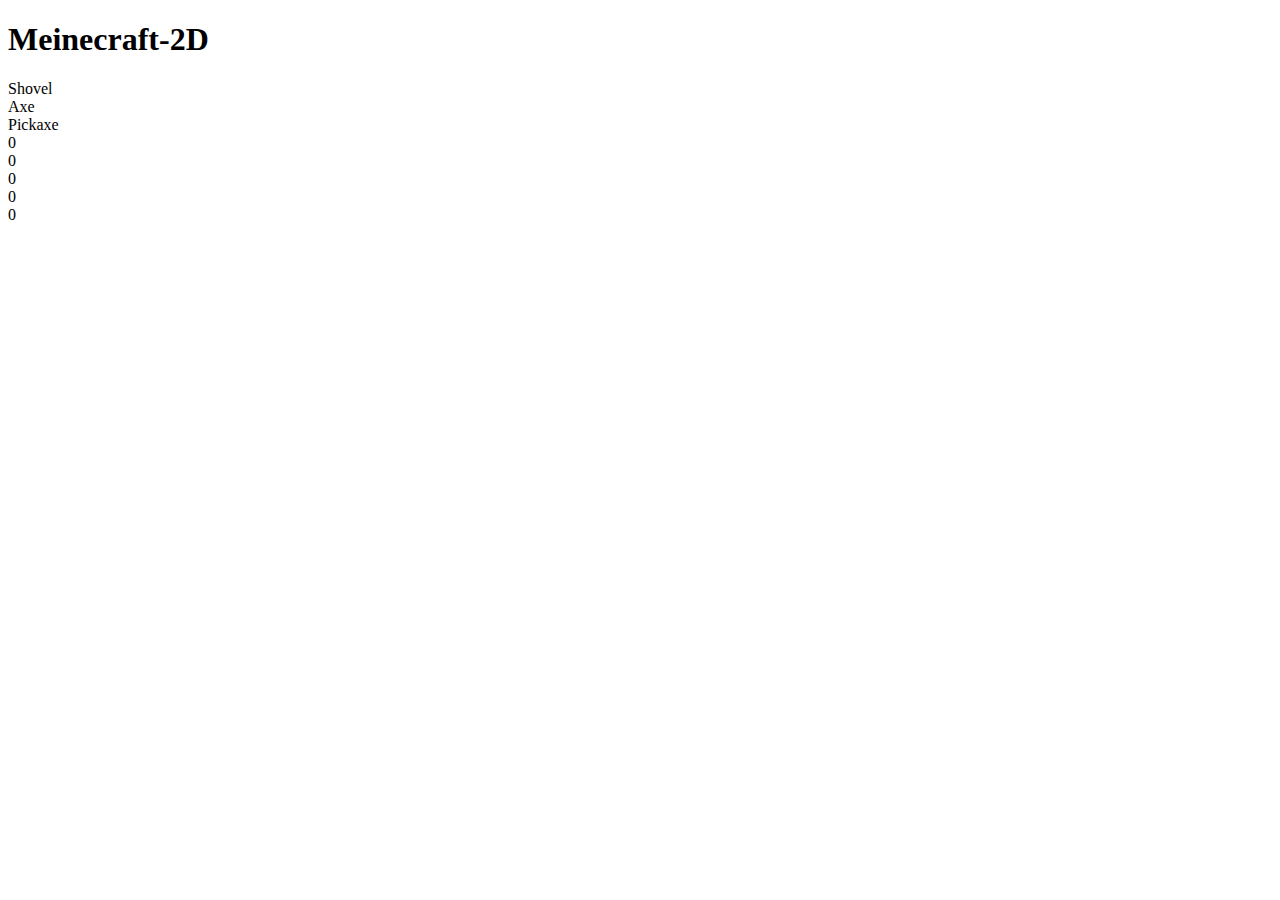
==== index.html @ 21e0c665 "initial commit" ====
<!DOCTYPE html>
<html lang="en">
  <head>
    <meta charset="UTF-8" />
    <meta name="viewport" content="width=device-width, initial-scale=1.0" />
    <link rel="stylesheet" href="styles.css" />
    <link
      rel="stylesheet"
      href="https://cdnjs.cloudflare.com/ajax/libs/font-awesome/5.15.3/css/all.min.css"
    />
    <link rel="preconnect" href="https://fonts.googleapis.com" />
    <link rel="preconnect" href="https://fonts.gstatic.com" crossorigin />
    <link
      href="https://fonts.googleapis.com/css2?family=Shadows+Into+Light&display=swap"
      rel="stylesheet"
    />
    <title>Meinecraft-2D</title>
  </head>
  <body>
    <header><h1>Meinecraft-2D</h1></header>

    <main>
      <div class="grid-container" id="grid">
        <!-- Dynamic Grid for the game -->
      </div>
      <section class="tools" id="tools">
        <div class="tool" id="shovel">Shovel</div>
        <div class="tool" id="axe">Axe</div>
        <div class="tool" id="pickaxe">Pickaxe</div>
      </section>
      <section class="inventory" id="inv">
        <div class="material-square" id="dirt"></div>
        <span id="dirt-counter">0</span>
        <div class="material-square" id="grass"></div>
        <span id="grass-counter">0</span>
        <div class="material-square" id="rock"></div>
        <span id="rock-counter">0</span>
        <div class="material-square" id="wood"></div>
        <span id="wood-counter">0</span>
        <div class="material-square" id="leaf"></div>
        <span id="leaf-counter">0</span>
      </section>
    </main>
    <script src="index.js"></script>
  </body>
</html>
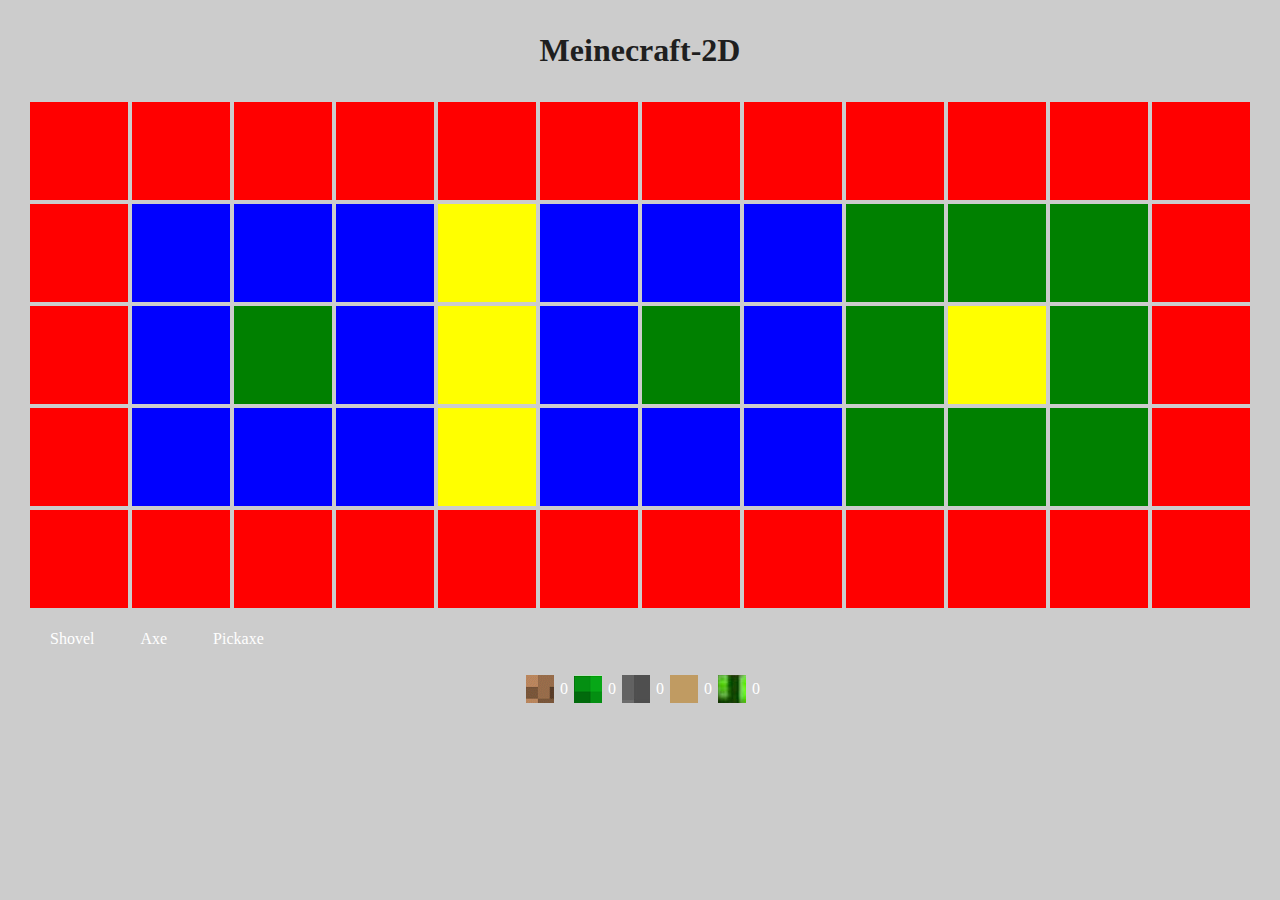
==== commit 99ea64a6: "temp style and app base" ====
--- a/index.html
+++ b/index.html
@@ -3,7 +3,7 @@
   <head>
     <meta charset="UTF-8" />
     <meta name="viewport" content="width=device-width, initial-scale=1.0" />
-    <link rel="stylesheet" href="styles.css" />
+    <link rel="stylesheet" href="assets/style/style.css" />
     <link
       rel="stylesheet"
       href="https://cdnjs.cloudflare.com/ajax/libs/font-awesome/5.15.3/css/all.min.css"
@@ -29,18 +29,18 @@
         <div class="tool" id="pickaxe">Pickaxe</div>
       </section>
       <section class="inventory" id="inv">
-        <div class="material-square" id="dirt"></div>
+        <div class="material-square dirt" id="dirt"></div>
         <span id="dirt-counter">0</span>
-        <div class="material-square" id="grass"></div>
+        <div class="material-square grass" id="grass"></div>
         <span id="grass-counter">0</span>
-        <div class="material-square" id="rock"></div>
+        <div class="material-square rock" id="rock"></div>
         <span id="rock-counter">0</span>
-        <div class="material-square" id="wood"></div>
+        <div class="material-square wood" id="wood"></div>
         <span id="wood-counter">0</span>
-        <div class="material-square" id="leaf"></div>
+        <div class="material-square leaf" id="leaf"></div>
         <span id="leaf-counter">0</span>
       </section>
     </main>
-    <script src="index.js"></script>
+    <script src="assets/scripts/app.js"></script>
   </body>
 </html>
--- a/assets/style/style.css
+++ b/assets/style/style.css
@@ -0,0 +1,97 @@
+* {
+    padding: 0;
+    margin: 0;
+    box-sizing: border-box;
+}
+
+body {
+    background-color: #ccc;
+    display: flex;
+    flex-direction: column;
+    justify-content: center;
+    align-items: center;
+    margin: 2em 0;
+}
+
+h1 {
+    margin-bottom: 1em;
+    color: #1f1f1f;
+}
+
+.grid-container {
+    display: grid;
+    gap: 2px;
+}
+
+.grid-item {
+    width: 100px;
+    height: 100px;
+    background-color: white;
+    border: 1px solid #ccc;
+    cursor: pointer;
+}
+
+.tool {
+    display: inline-block;
+    margin: 10px;
+    padding: 10px;
+    cursor: pointer;
+    color: white;
+    background-color: transparent;
+    border-radius: 2em;
+    border: #ccc 1px solid;
+}
+
+.tool:hover {
+    color: yellow;
+    border: 1px solid yellow;
+}
+
+.inventory {
+    display: flex;
+    justify-content: center;
+    align-items: center;
+    color: white;
+}
+
+.material-square {
+    width: 30px;
+    height: 30px;
+    margin: 5px;
+    border: 1px solid #ccc;
+    cursor: pointer;
+}
+
+.counter {
+    text-align: center;
+    margin: 0.3em;
+}
+
+.counter>span {
+    margin: 0.3em;
+}
+
+.dirt {
+
+    background-image: url('../images/dirt.png');
+}
+
+.cloud {
+    background-image: url('../images/cloud.png');
+}
+
+.leaf {
+    background-image: url('../images/leaf.png');
+}
+
+.wood {
+    background-image: url('../images/wood.png');
+}
+
+.grass {
+    background-image: url('../images/grass.png');
+}
+
+.rock {
+    background-image: url('../images/rock.png');
+}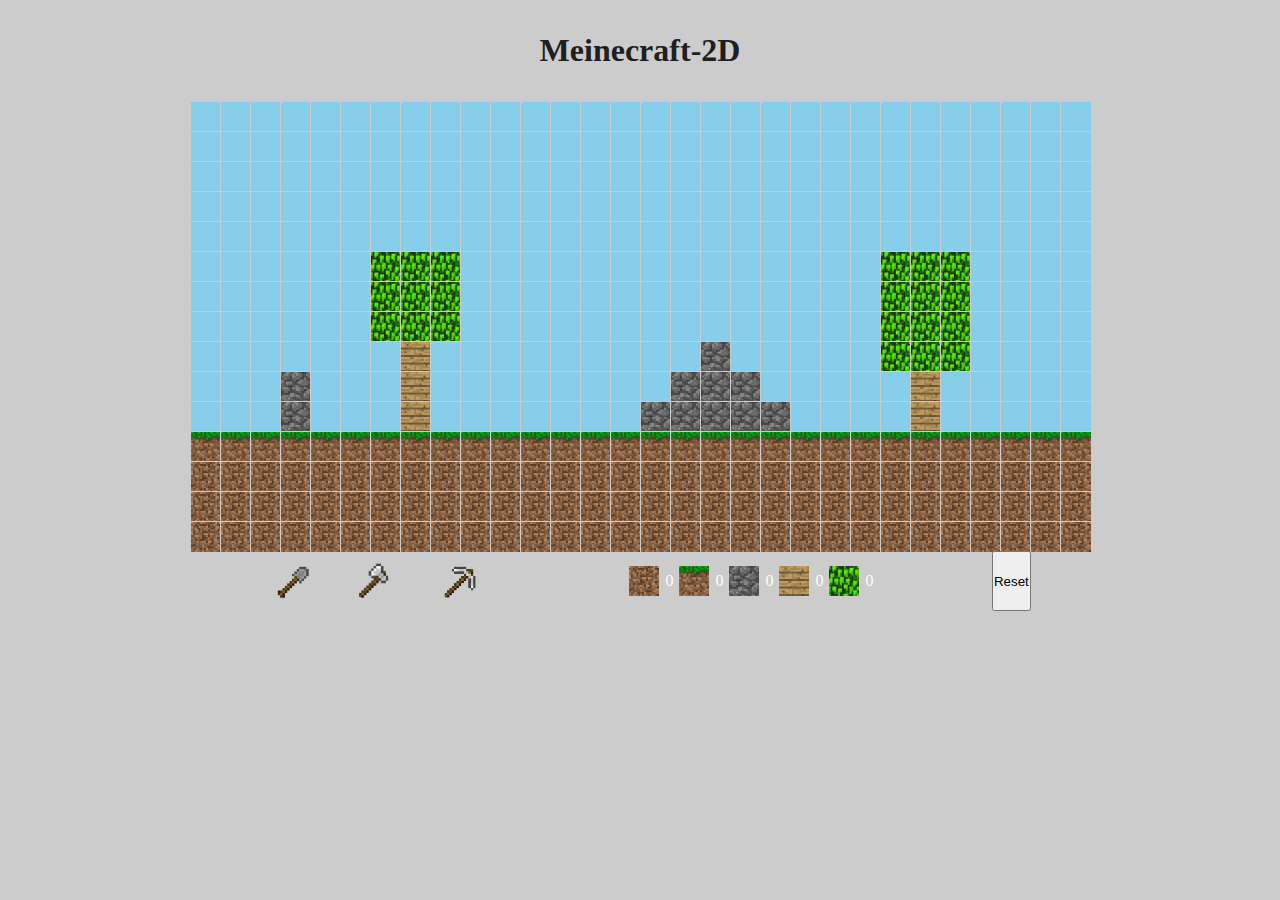
==== commit cfec6263: "implemented reset button and added icons of tools" ====
--- a/index.html
+++ b/index.html
@@ -23,22 +23,25 @@
       <div class="grid-container" id="grid">
         <!-- Dynamic Grid for the game -->
       </div>
-      <section class="tools" id="tools">
-        <div class="tool" id="shovel">Shovel</div>
-        <div class="tool" id="axe">Axe</div>
-        <div class="tool" id="pickaxe">Pickaxe</div>
-      </section>
-      <section class="inventory" id="inv">
-        <div class="material-square dirt" id="dirt"></div>
-        <span id="dirt-counter">0</span>
-        <div class="material-square grass" id="grass"></div>
-        <span id="grass-counter">0</span>
-        <div class="material-square rock" id="rock"></div>
-        <span id="rock-counter">0</span>
-        <div class="material-square wood" id="wood"></div>
-        <span id="wood-counter">0</span>
-        <div class="material-square leaf" id="leaf"></div>
-        <span id="leaf-counter">0</span>
+      <section class="bottom">
+        <section class="tools" id="tools">
+          <div class="tool" id="shovel">Shovel</div>
+          <div class="tool" id="axe">Axe</div>
+          <div class="tool" id="pickaxe">Pickaxe</div>
+        </section>
+        <section class="inventory" id="inv">
+          <div class="material-square dirt" id="dirt"></div>
+          <span id="dirt-counter">0</span>
+          <div class="material-square grass" id="grass"></div>
+          <span id="grass-counter">0</span>
+          <div class="material-square rock" id="rock"></div>
+          <span id="rock-counter">0</span>
+          <div class="material-square wood" id="wood"></div>
+          <span id="wood-counter">0</span>
+          <div class="material-square leaf" id="leaf"></div>
+          <span id="leaf-counter">0</span>
+        </section>
+        <button id="reset">Reset</button>
       </section>
     </main>
     <script src="assets/scripts/app.js"></script>
--- a/assets/style/style.css
+++ b/assets/style/style.css
@@ -1,7 +1,6 @@
 * {
     padding: 0;
     margin: 0;
-    box-sizing: border-box;
 }
 
 body {
@@ -20,15 +19,25 @@
 
 .grid-container {
     display: grid;
-    gap: 2px;
 }
 
 .grid-item {
-    width: 100px;
-    height: 100px;
-    background-color: white;
+    width: 30px;
+    height: 30px;
+    background-color: skyblue;
     border: 1px solid #ccc;
     cursor: pointer;
+    background-size: cover;
+    /* This property ensures that the background image covers the entire div */
+    background-repeat: no-repeat;
+    /* This property prevents the background image from repeating */
+    background-position: center;
+    /* This property centers the background image within the div */
+}
+
+.bottom {
+    display: flex;
+    justify-content: space-around;
 }
 
 .tool {
@@ -36,14 +45,31 @@
     margin: 10px;
     padding: 10px;
     cursor: pointer;
-    color: white;
+    color: transparent;
     background-color: transparent;
     border-radius: 2em;
     border: #ccc 1px solid;
+    background-size: contain;
+    /* Adjust the background-size property */
+    background-repeat: no-repeat;
+    background-position: center;
+}
+
+
+/* Add styles for each tool */
+#shovel {
+    background-image: url('../images/shovel.png');
+}
+
+#axe {
+    background-image: url('../images/axe.png');
+}
+
+#pickaxe {
+    background-image: url('../images/pickaxe.png');
 }
 
 .tool:hover {
-    color: yellow;
     border: 1px solid yellow;
 }
 
@@ -60,7 +86,14 @@
     margin: 5px;
     border: 1px solid #ccc;
     cursor: pointer;
+    background-size: cover;
+    /* This property ensures that the background image covers the entire div */
+    background-repeat: no-repeat;
+    /* This property prevents the background image from repeating */
+    background-position: center;
+    /* This property centers the background image within the div */
 }
+
 
 .counter {
     text-align: center;
@@ -89,7 +122,7 @@
 }
 
 .grass {
-    background-image: url('../images/grass.png');
+    background-image: url('../images/grass1.png');
 }
 
 .rock {
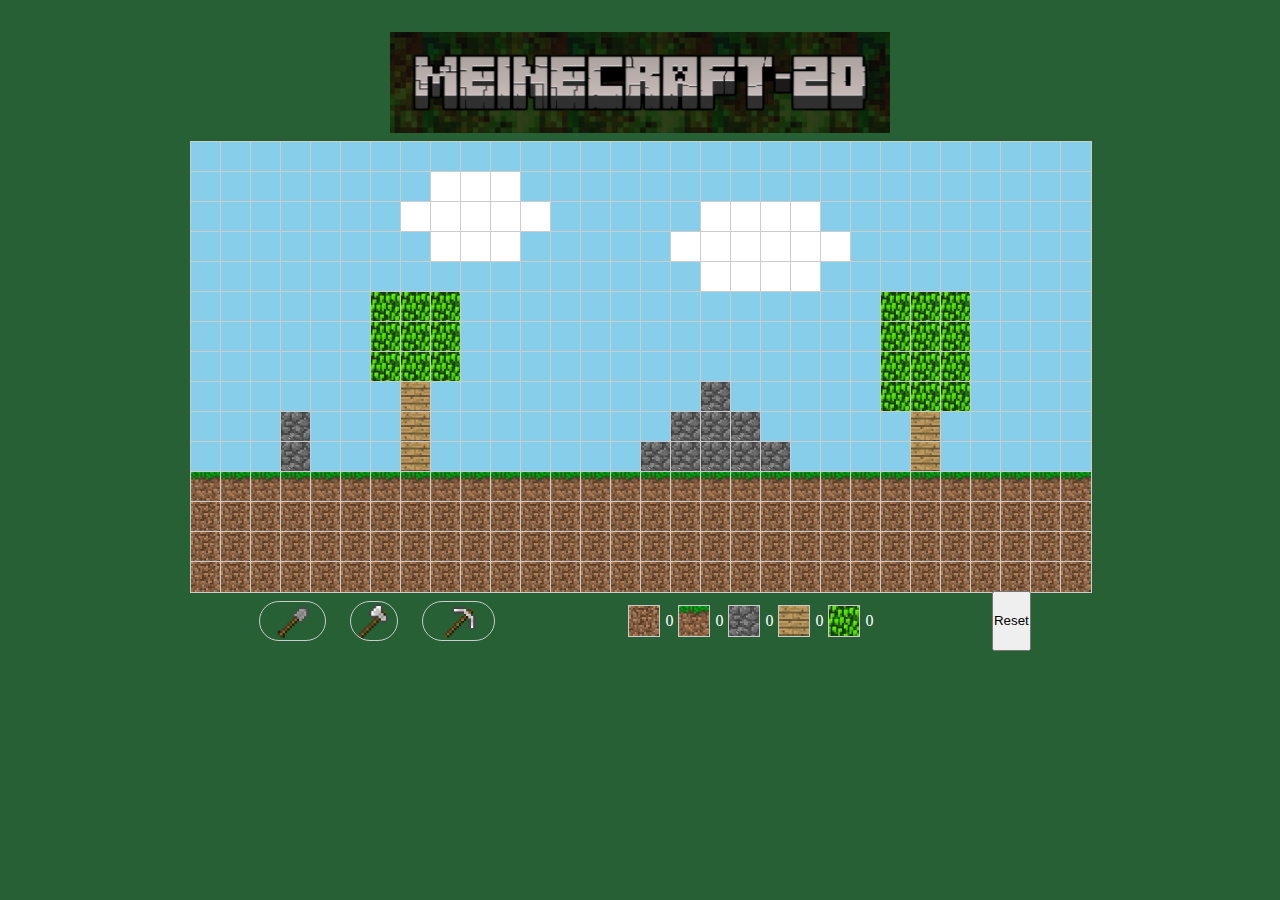
==== commit acff1936: "add new logo for the header and change background color" ====
--- a/index.html
+++ b/index.html
@@ -17,7 +17,15 @@
     <title>Meinecraft-2D</title>
   </head>
   <body>
-    <header><h1>Meinecraft-2D</h1></header>
+    <header>
+      <h1>
+        <img
+          src="assets/images/MEINECRAFT-2D.png"
+          id="logo"
+          alt="Meinecraft-2D logo"
+        />
+      </h1>
+    </header>
 
     <main>
       <div class="grid-container" id="grid">
--- a/assets/style/style.css
+++ b/assets/style/style.css
@@ -4,7 +4,7 @@
 }
 
 body {
-    background-color: #ccc;
+    background-color: rgb(39, 96, 53);
     display: flex;
     flex-direction: column;
     justify-content: center;
@@ -12,9 +12,8 @@
     margin: 2em 0;
 }
 
-h1 {
-    margin-bottom: 1em;
-    color: #1f1f1f;
+#logo {
+    width: 500px;
 }
 
 .grid-container {
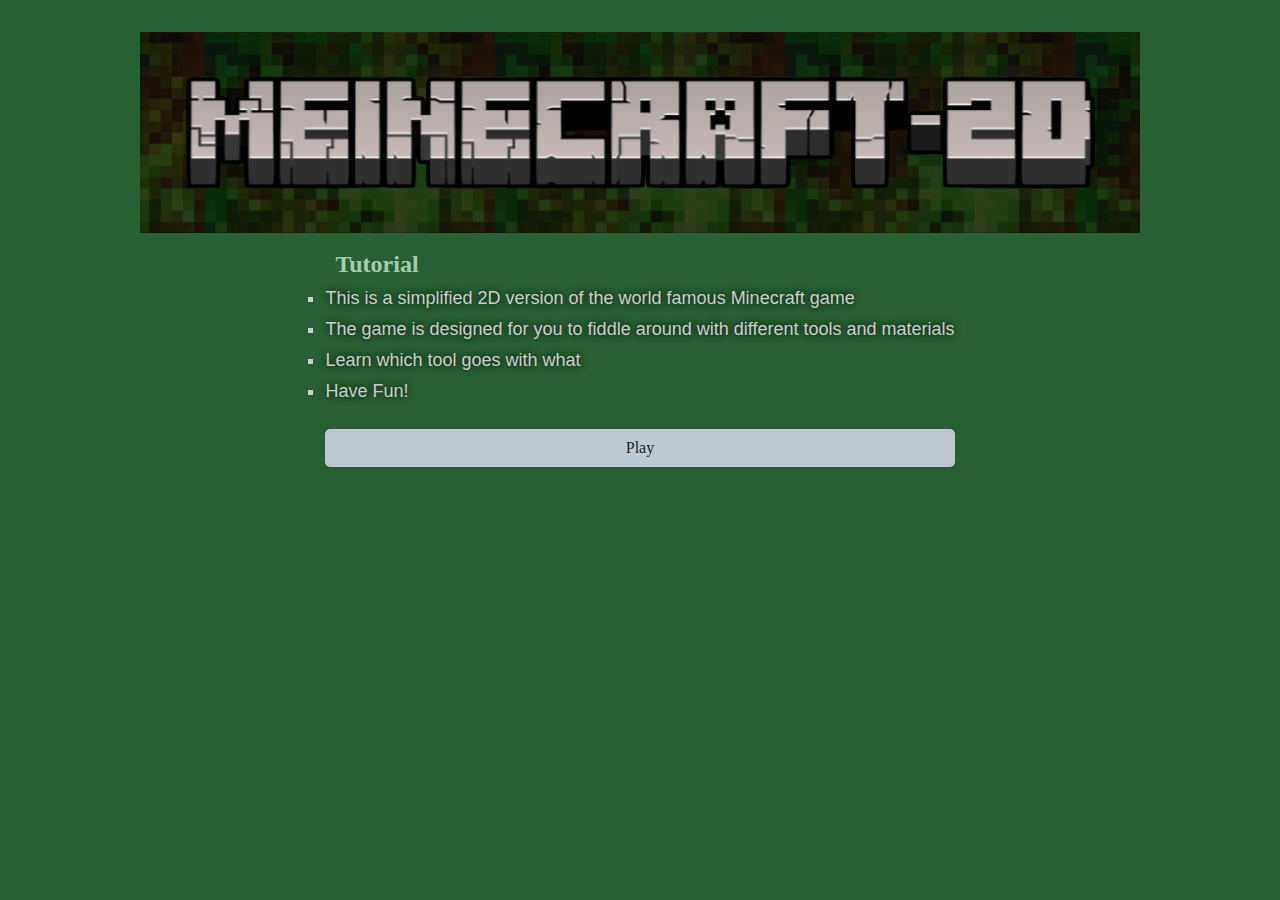
==== commit dc038c85: "added landing page and style changes" ====
--- a/index.html
+++ b/index.html
@@ -19,38 +19,32 @@
   <body>
     <header>
       <h1>
-        <img
-          src="assets/images/MEINECRAFT-2D.png"
-          id="logo"
-          alt="Meinecraft-2D logo"
-        />
+        <a href="#">
+          <img
+            src="assets/images/MEINECRAFT-2D.png"
+            id="logo"
+            class="landing-logo"
+            alt="Meinecraft-2D logo"
+        /></a>
       </h1>
     </header>
 
     <main>
-      <div class="grid-container" id="grid">
-        <!-- Dynamic Grid for the game -->
-      </div>
-      <section class="bottom">
-        <section class="tools" id="tools">
-          <div class="tool" id="shovel">Shovel</div>
-          <div class="tool" id="axe">Axe</div>
-          <div class="tool" id="pickaxe">Pickaxe</div>
-        </section>
-        <section class="inventory" id="inv">
-          <div class="material-square dirt" id="dirt"></div>
-          <span id="dirt-counter">0</span>
-          <div class="material-square grass" id="grass"></div>
-          <span id="grass-counter">0</span>
-          <div class="material-square rock" id="rock"></div>
-          <span id="rock-counter">0</span>
-          <div class="material-square wood" id="wood"></div>
-          <span id="wood-counter">0</span>
-          <div class="material-square leaf" id="leaf"></div>
-          <span id="leaf-counter">0</span>
-        </section>
-        <button id="reset">Reset</button>
+      <section class="tutorial">
+        <h2>Tutorial</h2>
+        <ul class="tutorial-list">
+          <li>
+            This is a simplified 2D version of the world famous Minecraft game
+          </li>
+          <li>
+            The game is designed for you to fiddle around with different tools
+            and materials
+          </li>
+          <li>Learn which tool goes with what</li>
+          <li>Have Fun!</li>
+        </ul>
       </section>
+      <a id="gameBtn" href="game.html">Play</a>
     </main>
     <script src="assets/scripts/app.js"></script>
   </body>
--- a/assets/style/style.css
+++ b/assets/style/style.css
@@ -12,8 +12,46 @@
     margin: 2em 0;
 }
 
-#logo {
+.landing-logo {
+    width: 1000px;
+}
+
+.game-logo {
     width: 500px;
+}
+
+.tutorial-list {
+    color: #ccc;
+    font-family: 'Segoe UI', Tahoma, Geneva, Verdana, sans-serif;
+    text-shadow: black 0.1px 0.1px 8px;
+    list-style-type: square;
+    font-size: large;
+    margin-top: 10px;
+}
+
+.tutorial-list li {
+    margin-bottom: 10px;
+}
+
+.tutorial h2 {
+    color: #a2cead;
+    margin: 10px;
+}
+
+#gameBtn {
+    display: block;
+    background-color: rgb(190, 200, 208);
+    padding: 10px 15px;
+    margin: 3vh auto 0;
+    text-decoration: none;
+    color: #1f1f1f;
+    text-align: center;
+    border-radius: 5px;
+    transition: background-color 0.3s ease;
+}
+
+#gameBtn:hover {
+    background-color: rgb(154, 161, 168);
 }
 
 .grid-container {
